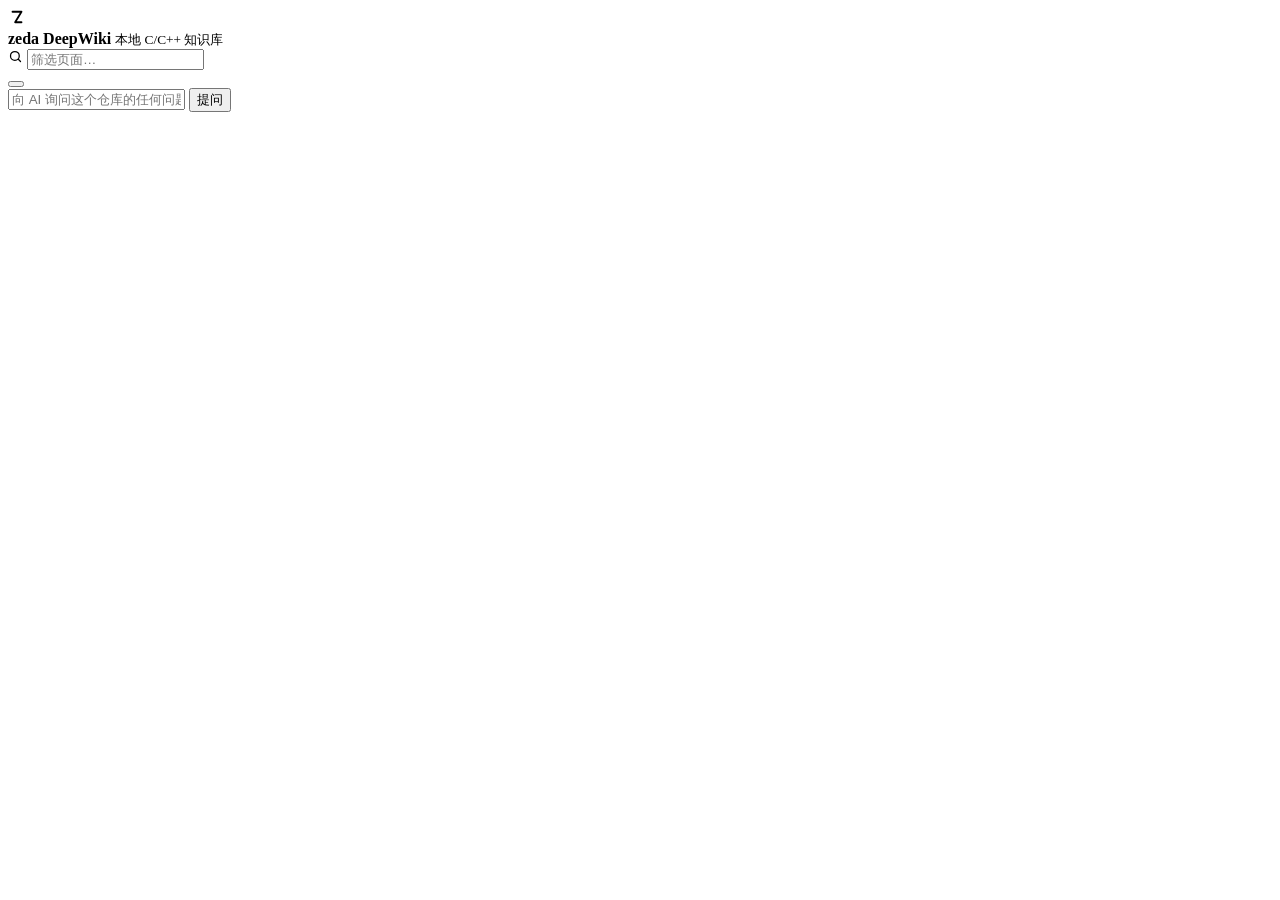
==== plugins/deepwiki/web/index.html @ e090b61d "feat: add sessions, clangd, and plugin support" ====
<!doctype html>
<html lang="zh-CN" data-theme="light">
  <head>
    <meta charset="utf-8">
    <meta name="viewport" content="width=device-width,initial-scale=1">
    <meta name="color-scheme" content="light dark">
    <title>zeda DeepWiki</title>
    <script>
      (function () {
        var stored = null;
        try { stored = localStorage.getItem("deepwiki-theme"); } catch (error) {}
        var dark = stored === "dark" ||
          (stored !== "light" && matchMedia("(prefers-color-scheme: dark)").matches);
        document.documentElement.dataset.theme = dark ? "dark" : "light";
      })();
    </script>
    <link rel="icon" href="data:image/svg+xml,%3Csvg xmlns='http://www.w3.org/2000/svg' viewBox='0 0 64 64'%3E%3Cdefs%3E%3ClinearGradient id='g' x1='0' y1='0' x2='1' y2='1'%3E%3Cstop offset='0' stop-color='%238b74ff'/%3E%3Cstop offset='1' stop-color='%235b3df5'/%3E%3C/linearGradient%3E%3C/defs%3E%3Crect width='64' height='64' rx='15' fill='url(%23g)'/%3E%3Cpath d='M20 21h24L26 43h18' fill='none' stroke='white' stroke-width='6' stroke-linecap='round' stroke-linejoin='round'/%3E%3C/svg%3E">
    <link rel="stylesheet" href="/style.css">
  </head>
  <body>
    <aside class="sidebar">
      <div class="brand">
        <div class="brand-mark" aria-hidden="true">
          <svg viewBox="0 0 24 24" width="18" height="18" fill="none" stroke="currentColor" stroke-width="2.4" stroke-linecap="round" stroke-linejoin="round"><path d="M6 5h12L9.5 19H18"/></svg>
        </div>
        <div class="brand-text">
          <strong>zeda <span>DeepWiki</span></strong>
          <small>本地 C/C++ 知识库</small>
        </div>
      </div>

      <label class="toc-search">
        <svg viewBox="0 0 24 24" width="15" height="15" fill="none" stroke="currentColor" stroke-width="2" stroke-linecap="round"><circle cx="11" cy="11" r="7"/><path d="m20 20-3.5-3.5"/></svg>
        <input id="toc-filter" type="search" placeholder="筛选页面…" autocomplete="off" spellcheck="false">
      </label>

      <nav id="toc" class="toc" aria-label="Wiki 目录"></nav>

      <div class="sidebar-foot">
        <span id="toc-count" class="toc-count"></span>
        <button id="theme-toggle" class="icon-btn" type="button" title="切换主题"></button>
      </div>
    </aside>

    <main>
      <article id="page" class="md">
        <div class="skeleton" aria-hidden="true">
          <div class="sk sk-title"></div>
          <div class="sk sk-line w92"></div>
          <div class="sk sk-line w78"></div>
          <div class="sk sk-line w85"></div>
          <div class="sk sk-line w60"></div>
        </div>
      </article>

      <section class="ask">
        <div id="answer-card" class="answer-card" hidden>
          <header class="answer-head">
            <span class="answer-dot" aria-hidden="true"></span>
            <strong>AI 回答</strong>
            <button id="answer-close" class="icon-btn small" type="button" title="关闭回答" aria-label="关闭回答">
              <svg viewBox="0 0 24 24" width="14" height="14" fill="none" stroke="currentColor" stroke-width="2.2" stroke-linecap="round"><path d="M6 6l12 12M18 6 6 18"/></svg>
            </button>
          </header>
          <div id="answer" class="answer-body md"></div>
        </div>

        <form id="ask-form" class="ask-form">
          <input id="question" autocomplete="off" spellcheck="false" placeholder="向 AI 询问这个仓库的任何问题，按 / 快速聚焦">
          <button id="ask-btn" type="submit">提问</button>
        </form>
      </section>
    </main>

    <dialog id="source-dialog">
      <header class="dialog-head">
        <div class="dialog-title">
          <svg viewBox="0 0 24 24" width="15" height="15" fill="none" stroke="currentColor" stroke-width="2" stroke-linecap="round" stroke-linejoin="round"><path d="M14 3H7a2 2 0 0 0-2 2v14a2 2 0 0 0 2 2h10a2 2 0 0 0 2-2V8z"/><path d="M14 3v5h5"/></svg>
          <strong id="source-title" class="dialog-path"></strong>
        </div>
        <button id="source-close" class="ghost-btn" type="button">关闭</button>
      </header>
      <div class="code-wrap">
        <div id="source-content" class="code-view"></div>
      </div>
    </dialog>

    <div id="toast" class="toast" role="status" hidden></div>

    <script src="/vendor/marked.js"></script>
    <script src="/vendor/purify.js"></script>
    <script src="/vendor/mermaid.js"></script>
    <script src="/app.js"></script>
  </body>
</html>
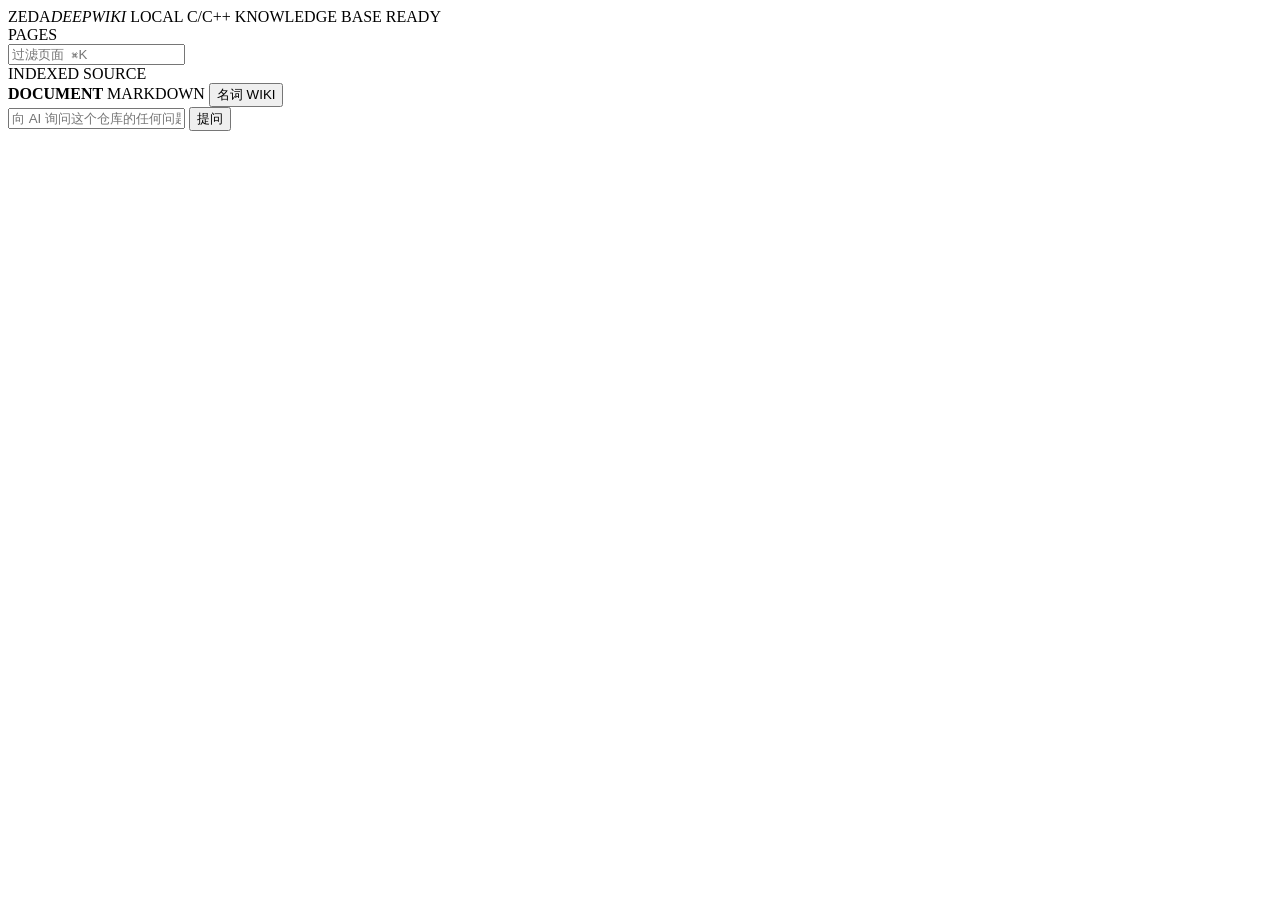
==== commit c63d55fc: "feat: improve DeepWiki and subagent workers" ====
--- a/plugins/deepwiki/web/index.html
+++ b/plugins/deepwiki/web/index.html
@@ -1,76 +1,69 @@
 <!doctype html>
-<html lang="zh-CN" data-theme="light">
+<html lang="zh-CN">
   <head>
     <meta charset="utf-8">
     <meta name="viewport" content="width=device-width,initial-scale=1">
-    <meta name="color-scheme" content="light dark">
     <title>zeda DeepWiki</title>
-    <script>
-      (function () {
-        var stored = null;
-        try { stored = localStorage.getItem("deepwiki-theme"); } catch (error) {}
-        var dark = stored === "dark" ||
-          (stored !== "light" && matchMedia("(prefers-color-scheme: dark)").matches);
-        document.documentElement.dataset.theme = dark ? "dark" : "light";
-      })();
-    </script>
-    <link rel="icon" href="data:image/svg+xml,%3Csvg xmlns='http://www.w3.org/2000/svg' viewBox='0 0 64 64'%3E%3Cdefs%3E%3ClinearGradient id='g' x1='0' y1='0' x2='1' y2='1'%3E%3Cstop offset='0' stop-color='%238b74ff'/%3E%3Cstop offset='1' stop-color='%235b3df5'/%3E%3C/linearGradient%3E%3C/defs%3E%3Crect width='64' height='64' rx='15' fill='url(%23g)'/%3E%3Cpath d='M20 21h24L26 43h18' fill='none' stroke='white' stroke-width='6' stroke-linecap='round' stroke-linejoin='round'/%3E%3C/svg%3E">
     <link rel="stylesheet" href="/style.css">
   </head>
   <body>
-    <aside class="sidebar">
-      <div class="brand">
-        <div class="brand-mark" aria-hidden="true">
-          <svg viewBox="0 0 24 24" width="18" height="18" fill="none" stroke="currentColor" stroke-width="2.4" stroke-linecap="round" stroke-linejoin="round"><path d="M6 5h12L9.5 19H18"/></svg>
+    <header class="topbar">
+      <span class="manager-brand">ZEDA<em>DEEPWIKI</em></span>
+      <span class="topbar-context">LOCAL C/C++ KNOWLEDGE BASE</span>
+      <span class="topbar-spacer"></span>
+      <span class="topbar-state">READY</span>
+    </header>
+
+    <div class="shell">
+      <aside class="sidebar">
+        <div class="group-head">PAGES <span id="toc-count" class="toc-count"></span></div>
+
+        <label class="toc-search">
+          <input id="toc-filter" type="search" placeholder="过滤页面  ⌘K" autocomplete="off" spellcheck="false">
+        </label>
+
+        <nav id="toc" class="toc" aria-label="Wiki 目录"></nav>
+
+        <div class="sidebar-foot">
+          <span>INDEXED SOURCE</span>
         </div>
-        <div class="brand-text">
-          <strong>zeda <span>DeepWiki</span></strong>
-          <small>本地 C/C++ 知识库</small>
+      </aside>
+
+      <main>
+        <div class="editor-head">
+          <strong id="view-title">DOCUMENT</strong>
+          <span id="view-tag" class="editor-tag">MARKDOWN</span>
+          <button id="terms-toggle" class="toolbar-button" type="button">名词 WIKI</button>
         </div>
-      </div>
+        <article id="page" class="md">
+          <div class="skeleton" aria-hidden="true">
+            <div class="sk sk-title"></div>
+            <div class="sk sk-line w92"></div>
+            <div class="sk sk-line w78"></div>
+            <div class="sk sk-line w85"></div>
+            <div class="sk sk-line w60"></div>
+          </div>
+        </article>
 
-      <label class="toc-search">
-        <svg viewBox="0 0 24 24" width="15" height="15" fill="none" stroke="currentColor" stroke-width="2" stroke-linecap="round"><circle cx="11" cy="11" r="7"/><path d="m20 20-3.5-3.5"/></svg>
-        <input id="toc-filter" type="search" placeholder="筛选页面…" autocomplete="off" spellcheck="false">
-      </label>
+        <section class="ask">
+          <div id="answer-card" class="answer-card" hidden>
+            <header class="answer-head">
+              <span class="answer-dot" aria-hidden="true"></span>
+              <strong>AI ANSWER</strong>
+              <button id="answer-close" class="icon-btn small" type="button" title="关闭回答" aria-label="关闭回答">
+                <svg viewBox="0 0 24 24" width="14" height="14" fill="none" stroke="currentColor" stroke-width="2.2" stroke-linecap="round"><path d="M6 6l12 12M18 6 6 18"/></svg>
+              </button>
+            </header>
+            <div id="answer" class="answer-body md"></div>
+          </div>
 
-      <nav id="toc" class="toc" aria-label="Wiki 目录"></nav>
-
-      <div class="sidebar-foot">
-        <span id="toc-count" class="toc-count"></span>
-        <button id="theme-toggle" class="icon-btn" type="button" title="切换主题"></button>
-      </div>
-    </aside>
-
-    <main>
-      <article id="page" class="md">
-        <div class="skeleton" aria-hidden="true">
-          <div class="sk sk-title"></div>
-          <div class="sk sk-line w92"></div>
-          <div class="sk sk-line w78"></div>
-          <div class="sk sk-line w85"></div>
-          <div class="sk sk-line w60"></div>
-        </div>
-      </article>
-
-      <section class="ask">
-        <div id="answer-card" class="answer-card" hidden>
-          <header class="answer-head">
-            <span class="answer-dot" aria-hidden="true"></span>
-            <strong>AI 回答</strong>
-            <button id="answer-close" class="icon-btn small" type="button" title="关闭回答" aria-label="关闭回答">
-              <svg viewBox="0 0 24 24" width="14" height="14" fill="none" stroke="currentColor" stroke-width="2.2" stroke-linecap="round"><path d="M6 6l12 12M18 6 6 18"/></svg>
-            </button>
-          </header>
-          <div id="answer" class="answer-body md"></div>
-        </div>
-
-        <form id="ask-form" class="ask-form">
-          <input id="question" autocomplete="off" spellcheck="false" placeholder="向 AI 询问这个仓库的任何问题，按 / 快速聚焦">
-          <button id="ask-btn" type="submit">提问</button>
-        </form>
-      </section>
-    </main>
+          <form id="ask-form" class="ask-form">
+            <input id="question" autocomplete="off" spellcheck="false" placeholder="向 AI 询问这个仓库的任何问题，按 / 快速聚焦">
+            <button id="ask-btn" type="submit">提问</button>
+          </form>
+        </section>
+      </main>
+    </div>
 
     <dialog id="source-dialog">
       <header class="dialog-head">
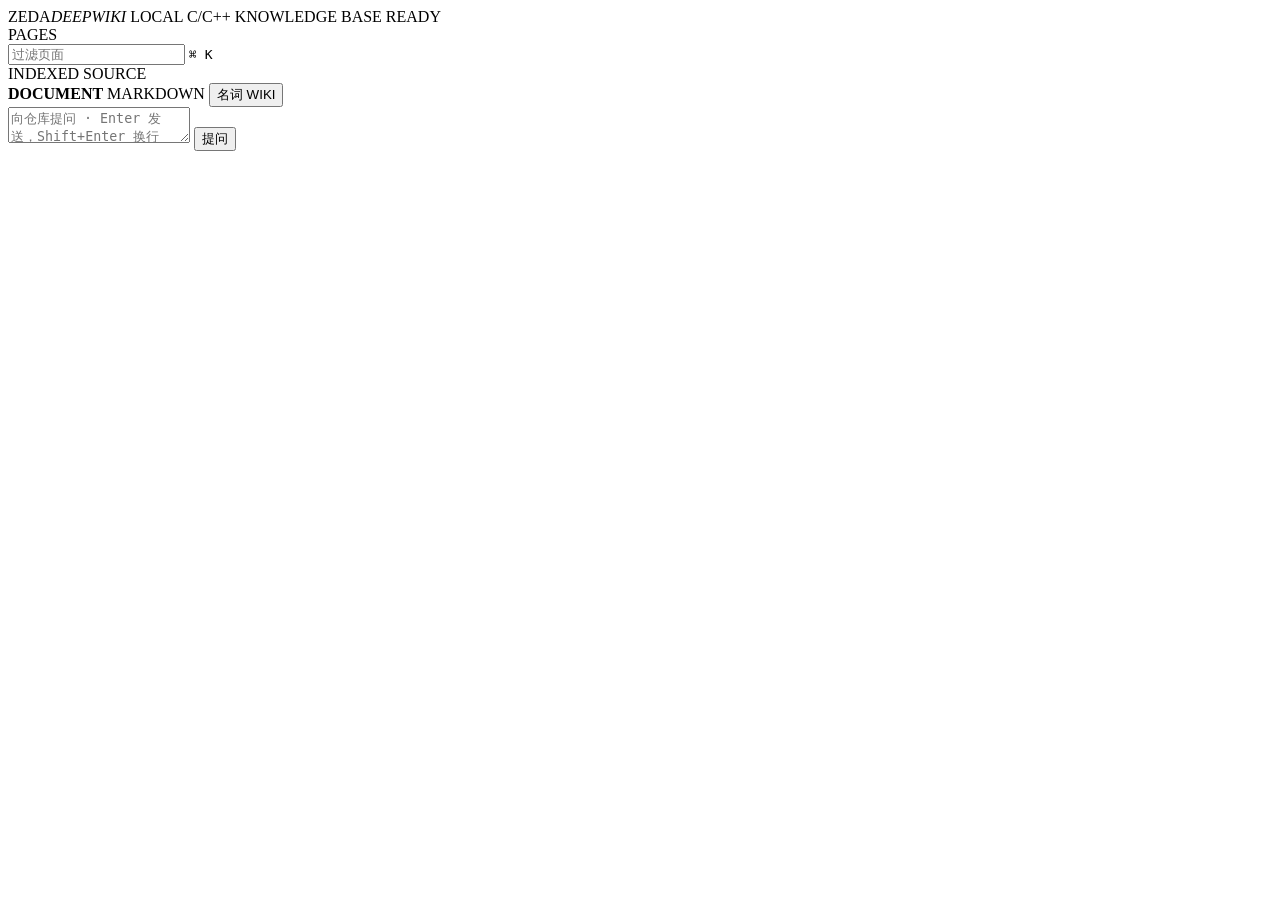
==== commit 268011e1: "feat(deepwiki): refine industrial UI and reading interactions" ====
--- a/plugins/deepwiki/web/index.html
+++ b/plugins/deepwiki/web/index.html
@@ -19,7 +19,8 @@
         <div class="group-head">PAGES <span id="toc-count" class="toc-count"></span></div>
 
         <label class="toc-search">
-          <input id="toc-filter" type="search" placeholder="过滤页面  ⌘K" autocomplete="off" spellcheck="false">
+          <input id="toc-filter" aria-label="过滤页面" type="search" placeholder="过滤页面" autocomplete="off" spellcheck="false">
+          <kbd id="filter-shortcut" aria-hidden="true">⌘ K</kbd>
         </label>
 
         <nav id="toc" class="toc" aria-label="Wiki 目录"></nav>
@@ -58,14 +59,14 @@
           </div>
 
           <form id="ask-form" class="ask-form">
-            <input id="question" autocomplete="off" spellcheck="false" placeholder="向 AI 询问这个仓库的任何问题，按 / 快速聚焦">
+            <textarea aria-label="向仓库提问" id="question" rows="2" spellcheck="false" placeholder="向仓库提问 · Enter 发送，Shift+Enter 换行"></textarea>
             <button id="ask-btn" type="submit">提问</button>
           </form>
         </section>
       </main>
     </div>
 
-    <dialog id="source-dialog">
+    <dialog id="source-dialog" aria-labelledby="source-title">
       <header class="dialog-head">
         <div class="dialog-title">
           <svg viewBox="0 0 24 24" width="15" height="15" fill="none" stroke="currentColor" stroke-width="2" stroke-linecap="round" stroke-linejoin="round"><path d="M14 3H7a2 2 0 0 0-2 2v14a2 2 0 0 0 2 2h10a2 2 0 0 0 2-2V8z"/><path d="M14 3v5h5"/></svg>
@@ -78,6 +79,12 @@
       </div>
     </dialog>
 
+    <div id="reading-menu" class="reading-menu" role="menu" aria-label="阅读操作" popover="manual">
+      <div class="menu-caption" id="menu-caption"></div>
+      <button type="button" role="menuitem" data-action="copy">复制</button>
+      <button type="button" role="menuitem" data-action="chat">添加到提问框</button>
+    </div>
+
     <div id="toast" class="toast" role="status" hidden></div>
 
     <script src="/vendor/marked.js"></script>
